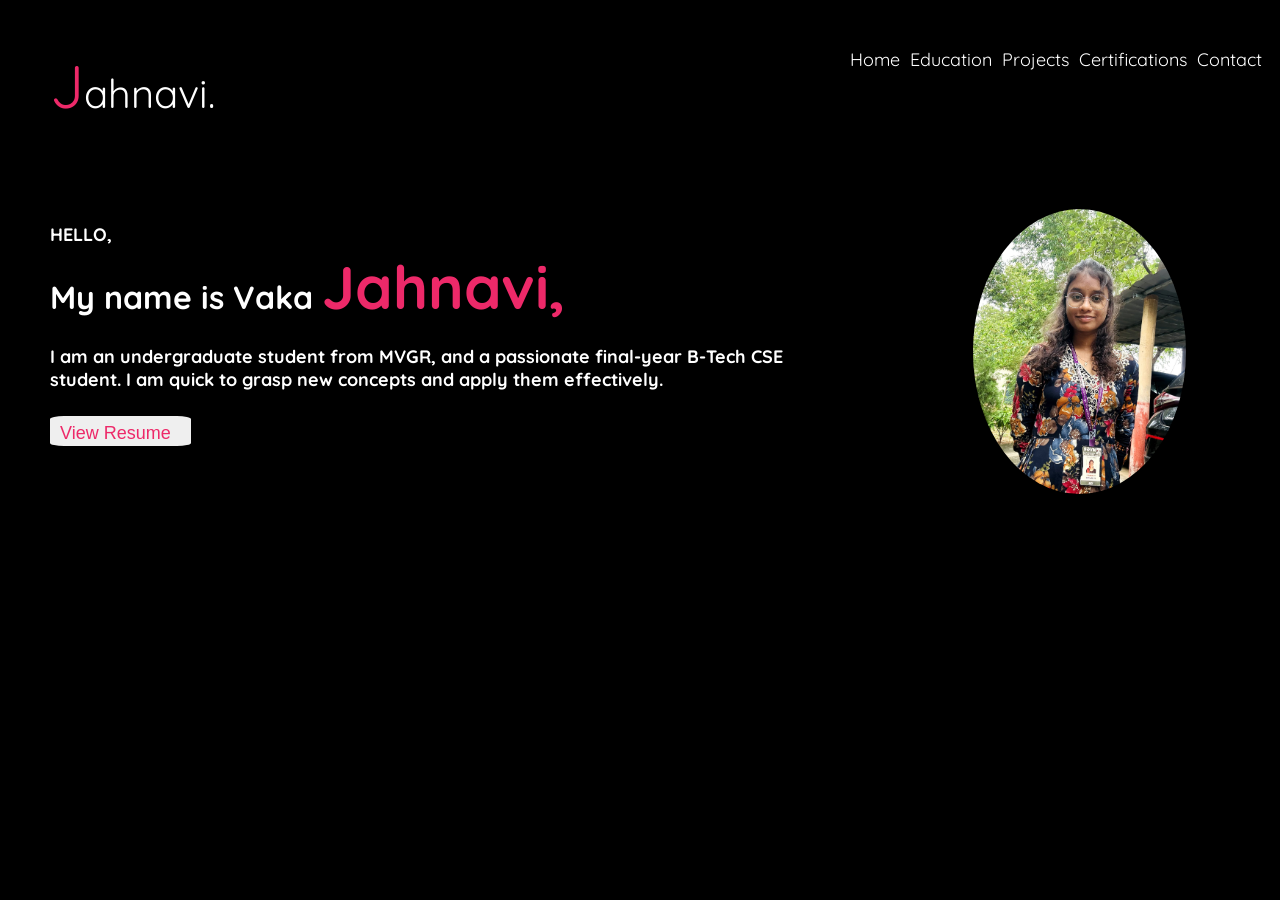
==== index.html @ 0ad7be16 "Add files via upload" ====
<!DOCTYPE html>
<html lang="en">
<head>
    <meta charset="UTF-8">
    <meta name="viewport" content="width=device-width, initial-scale=1.0">
    <title>Jahnavi</title>
    <link href="https://fonts.googleapis.com/css2?family=Quicksand:wght@300;400;500;600;700&display=swap" rel="stylesheet">
    <style>
    body {
        background-color: black;
        color: white;
        font-family: 'Quicksand', sans-serif;
        margin-left: 50px;
    }
    h2 {
        font-size: 18px;
    }
    .nav-co{
        overflow: hidden;
    }
    a {
        font-size: 18px;
        margin-top: 40px;
        float: right;
        margin-right: 10px;
        text-decoration: none;
        color: white;
    }
    span {
        font-size: 60px;
        color: #ED2969;
    }
    .hi {
        margin-bottom: 0%;
        margin-top: 100px;
    }
    .intro {
        float: left;
        width: 60%;
    }
    .img {
        float: right;
        width: 35%;
        text-align: right;
    }
    img {
        max-width: 50%; 
        height:20%;  
        border-radius: 50%; 
        margin: 20%;
    }
    button {
        height: 30px;
        margin-top: 10px;
        color: white;
        border: none;
        padding: 5px 10px;
        cursor: pointer;
        border-radius: 10%;
    }
    button a {
        margin-top: 2px;
        color: #ED2969;
        text-decoration: none;
    }
    button a:hover{
        color: black;
    }
    a:hover{
        color: #ED2969;
    }
    </style>
</head>
<body>
    <div>
        <nav class="nav-co">
            <a style="float: left; font-size:40px;"><span>J</span>ahnavi.</a>
            <a href="contact.html">Contact</a>  
            <a href="skills.html">Certifications</a>  
            <a href="projects.html">Projects</a>  
            <a href="Education.html">Education</a>  
            <a href="#">Home</a>  
        </nav>
    </div>

    <div class="intro">
        <h2 class="hi">HELLO,</h2>
        <h1 style="margin-top:3px;">My name is Vaka <span>Jahnavi,</span></h1>
        <h2>I am an undergraduate student from MVGR, and a passionate final-year B-Tech CSE student. I am quick to grasp new concepts and 
            apply them effectively.</h2>
        <button><a href="jahnavi_resume.pdf">View Resume</a></button>
    </div>
    <div class="img">
        <img src="imagemine.jpg" alt="my image">
    </div>
</body>
</html>
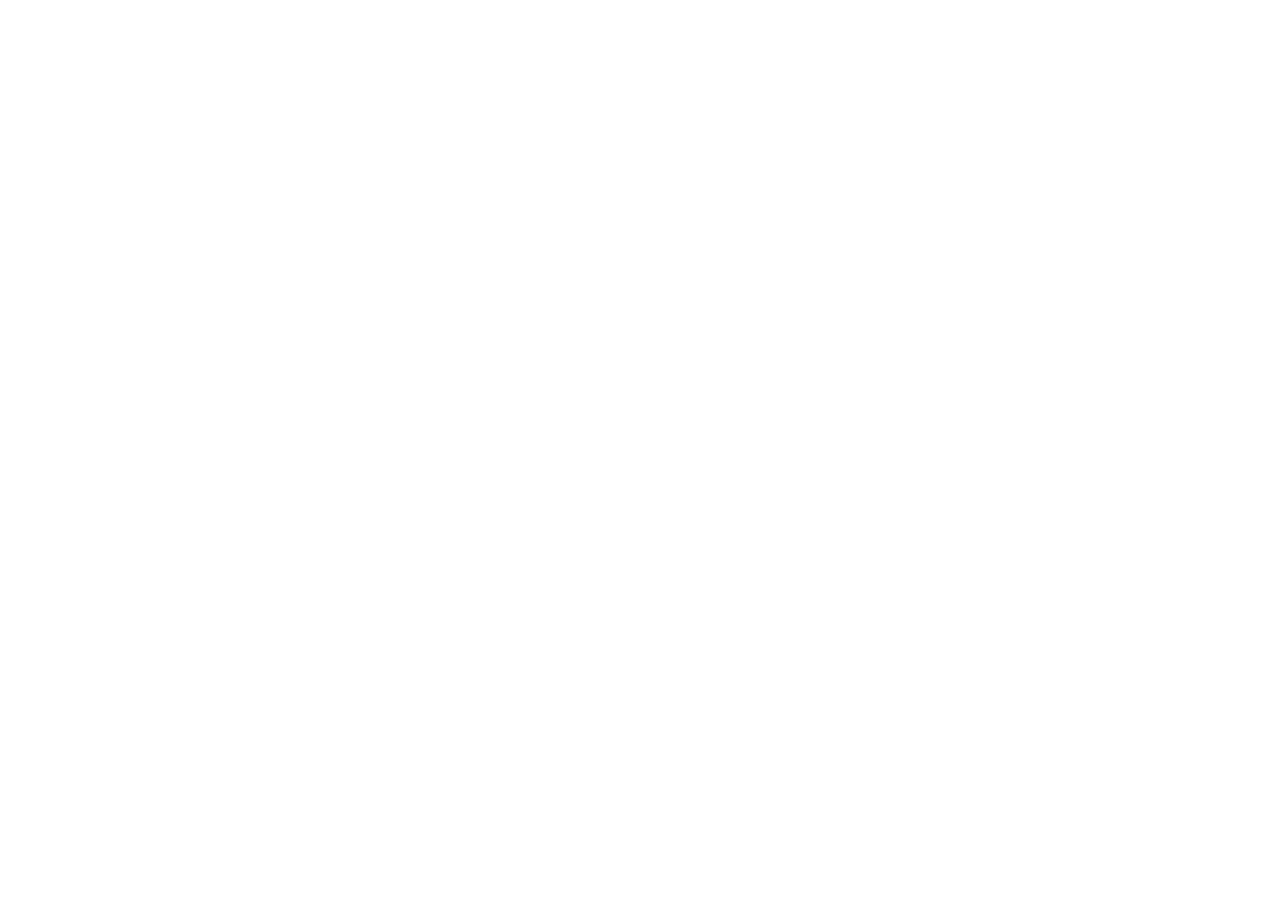
==== commit d2b634d8: "Updates" ====
--- a/index.html
+++ b/index.html
@@ -1,97 +1 @@
-<!DOCTYPE html>
-<html lang="en">
-<head>
-    <meta charset="UTF-8">
-    <meta name="viewport" content="width=device-width, initial-scale=1.0">
-    <title>Jahnavi</title>
-    <link href="https://fonts.googleapis.com/css2?family=Quicksand:wght@300;400;500;600;700&display=swap" rel="stylesheet">
-    <style>
-    body {
-        background-color: black;
-        color: white;
-        font-family: 'Quicksand', sans-serif;
-        margin-left: 50px;
-    }
-    h2 {
-        font-size: 18px;
-    }
-    .nav-co{
-        overflow: hidden;
-    }
-    a {
-        font-size: 18px;
-        margin-top: 40px;
-        float: right;
-        margin-right: 10px;
-        text-decoration: none;
-        color: white;
-    }
-    span {
-        font-size: 60px;
-        color: #ED2969;
-    }
-    .hi {
-        margin-bottom: 0%;
-        margin-top: 100px;
-    }
-    .intro {
-        float: left;
-        width: 60%;
-    }
-    .img {
-        float: right;
-        width: 35%;
-        text-align: right;
-    }
-    img {
-        max-width: 50%; 
-        height:20%;  
-        border-radius: 50%; 
-        margin: 20%;
-    }
-    button {
-        height: 30px;
-        margin-top: 10px;
-        color: white;
-        border: none;
-        padding: 5px 10px;
-        cursor: pointer;
-        border-radius: 10%;
-    }
-    button a {
-        margin-top: 2px;
-        color: #ED2969;
-        text-decoration: none;
-    }
-    button a:hover{
-        color: black;
-    }
-    a:hover{
-        color: #ED2969;
-    }
-    </style>
-</head>
-<body>
-    <div>
-        <nav class="nav-co">
-            <a style="float: left; font-size:40px;"><span>J</span>ahnavi.</a>
-            <a href="contact.html">Contact</a>  
-            <a href="skills.html">Certifications</a>  
-            <a href="projects.html">Projects</a>  
-            <a href="Education.html">Education</a>  
-            <a href="#">Home</a>  
-        </nav>
-    </div>
-
-    <div class="intro">
-        <h2 class="hi">HELLO,</h2>
-        <h1 style="margin-top:3px;">My name is Vaka <span>Jahnavi,</span></h1>
-        <h2>I am an undergraduate student from MVGR, and a passionate final-year B-Tech CSE student. I am quick to grasp new concepts and 
-            apply them effectively.</h2>
-        <button><a href="jahnavi_resume.pdf">View Resume</a></button>
-    </div>
-    <div class="img">
-        <img src="imagemine.jpg" alt="my image">
-    </div>
-</body>
-</html>
+<!doctype html><html lang="en"><head><title>Portfolio</title><script defer="defer" src="/portfolio/static/js/main.5ea60619.js"></script><link href="/portfolio/static/css/main.9ca53df4.css" rel="stylesheet"></head><body><div id="root"></div><script src="../src/index.js" type="text/javascript"></script></body></html>
